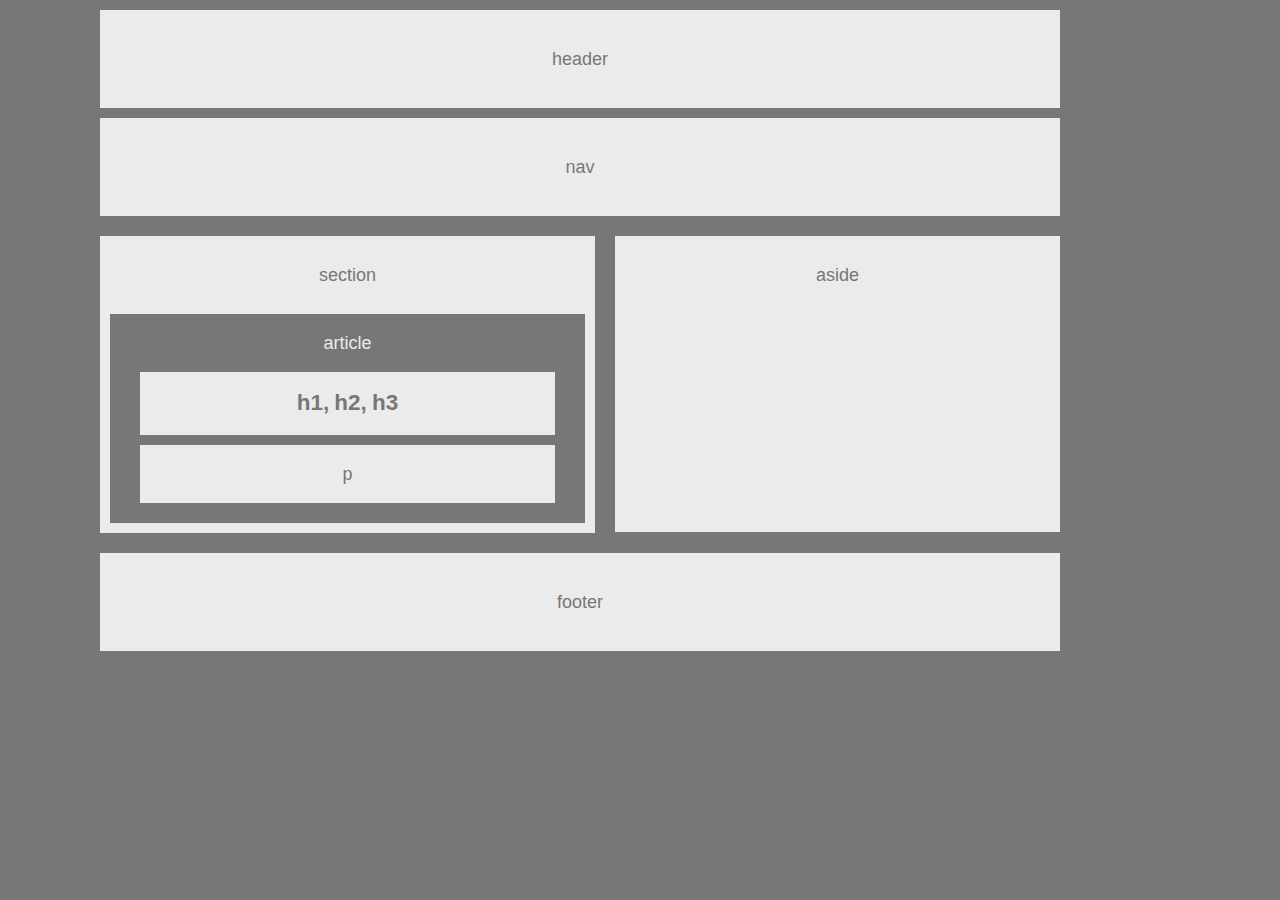
==== index.html @ 56f005b1 "added style2.css" ====
<!DOCTYPE html>
<html lang="en">
<head>
	<meta charset="UTF-8">
	<link rel="stylesheet" href="assets/css/reset.css">
	<link rel="stylesheet" href="assets/css/style.css">
	<title>Document</title>
</head>
<body>
	<header>header</header>
	<nav>nav</nav>
		<div class="clearfix" id="main">
			<section>section
				<article>article
						<div id="inside">
							<div id="h123">
								<h1>h1,</h1>
								<h2>h2,</h2>
								<h3>h3</h3>
							</div>
							<p>p</p>
						</div>
				</article>
			</section>
			<aside>aside</aside>
		</div>
	<footer>footer</footer>
</body>
</html>
---- assets/css/style.css ----
body {
	box-sizing: border-box;	
	background-color: #777;
	width: 960px;
	font-family: 'Arial', 'Helvetica Neue', Helvetica, sans-serif;
	font-size: 18px;
	text-align: center;
	margin: 0 100px 0 100px;
}

header, nav {
	width: 100%;
	margin-bottom: 10px;
	padding: 40px 0;

}

header {margin-top: 10px;}

footer {
	width: 100%;
	margin-top: 20px;
	padding: 40px 0;
}

header, nav, section, h1,
h2, h3, p, aside, footer {
	background-color: #ebebeb;
	color: #777;
}

article {
	background-color: #777;
	color: #ebebeb;
	padding: 20px;
	margin-top: 30px;
}

aside {
	float:left;
	padding: 30px 0 30px 0;
	width: 445px;
	height: 236px;
	margin-left: 20px;
	z-index: 100;
}

section {
	float: left;
	padding: 10px;
	padding-top:30px;
	width: 475px;

}

.clearfix::after {
	content: "";
	clear: both;
	display: block;

}

#main {
	position:relative;
	margin-top: 20px;
}

#h123 {
	padding:20px;
	background-color: #ebebeb;
	margin: 10px;
	margin-top:20px;
}

p {
	padding:20px;
	margin:10px;
	margin-bottom: 0px;
}

h1, h2, h3 {
	display: inline-block;
	font-size: 1.25em;
	font-weight:bold;
}
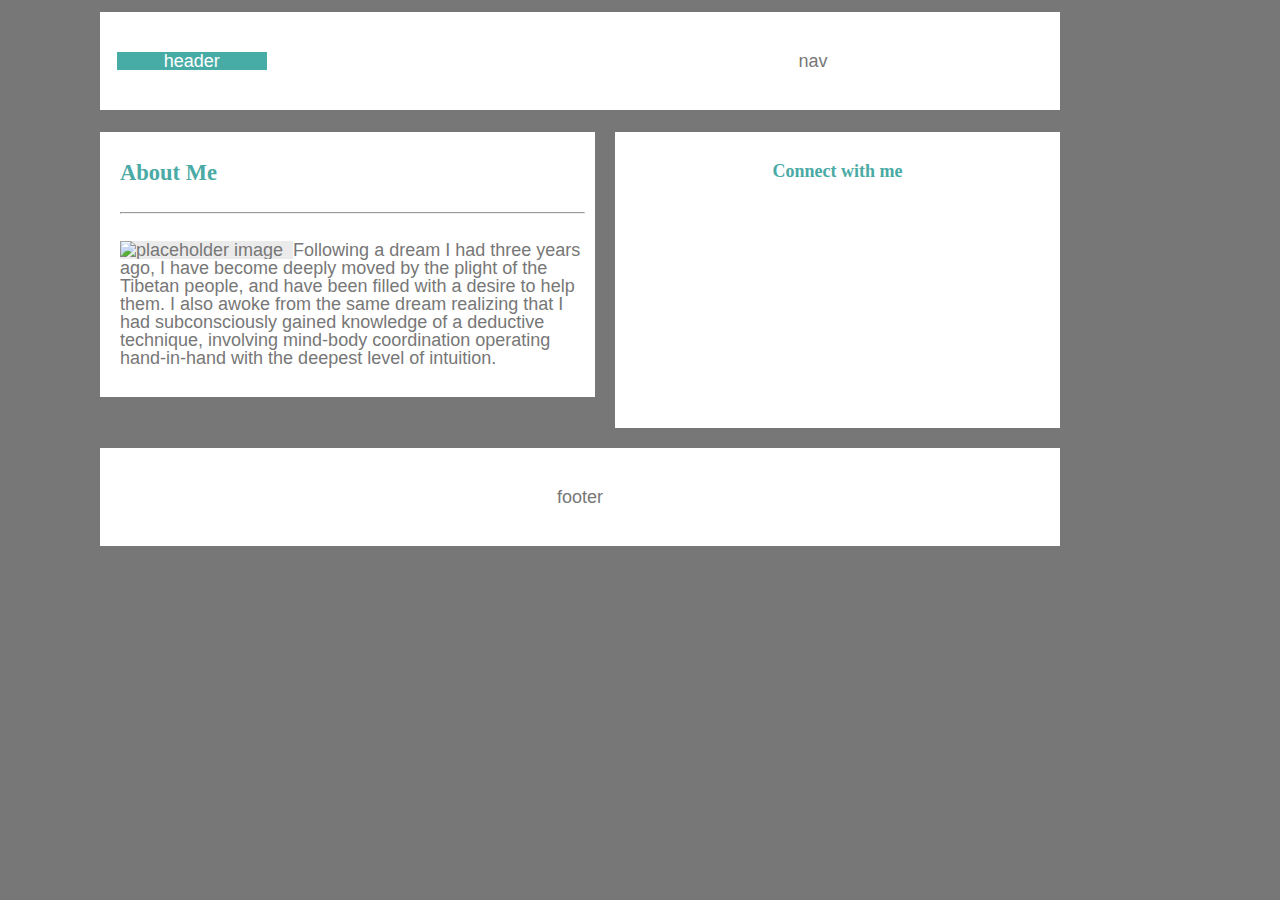
==== commit 45f13f86: "updated 082417" ====
--- a/index.html
+++ b/index.html
@@ -3,27 +3,35 @@
 <head>
 	<meta charset="UTF-8">
 	<link rel="stylesheet" href="assets/css/reset.css">
-	<link rel="stylesheet" href="assets/css/style.css">
-	<title>Document</title>
+	<link rel="stylesheet" href="assets/css/style3.css">
+	<title>Dennis Hodges > about</title>
 </head>
 <body>
-	<header>header</header>
-	<nav>nav</nav>
-		<div class="clearfix" id="main">
-			<section>section
-				<article>article
-						<div id="inside">
-							<div id="h123">
-								<h1>h1,</h1>
-								<h2>h2,</h2>
-								<h3>h3</h3>
-							</div>
-							<p>p</p>
+	<div id="top" class="clearfix">
+		<div id="headerdiv" class="clearfix">
+			<header>header</header>
+		</div>
+		<nav>nav</nav>
+	</div>
+	<div class="clearfix" id="main">
+		<section><h2>About Me</h2>
+		<br>
+		<br>
+		<hr>
+		<br>
+			<article>
+					<div id="inside">
+						<div id="img">
+						<img src="http://lorempixel.com/120/100" alt="placeholder image">
 						</div>
-				</article>
-			</section>
-			<aside>aside</aside>
-		</div>
+						<p>
+						Following a dream I had three years ago, I have become deeply moved by the plight of the Tibetan people, and have been filled with a desire to help them. I also awoke from the same dream realizing that I had subconsciously gained knowledge of a deductive technique, involving mind-body coordination operating hand-in-hand with the deepest level of intuition.
+						</p>
+					</div>
+			</article>
+		</section>
+		<aside><h3>Connect with me</h3></aside>
+	</div>
 	<footer>footer</footer>
 </body>
 </html>--- a/assets/css/style3.css
+++ b/assets/css/style3.css
@@ -0,0 +1,104 @@
+body {
+background-color:#777;
+background-image:url("assets/images/hip-square.png");
+box-sizing:border-box;
+font-family:'Arial','Helvetica Neue',Helvetica,sans-serif;
+font-size:18px;
+margin:0 100px;
+text-align:center;
+width:960px;
+color:#777
+}
+
+#top {
+margin: 10px 0;
+padding:0;
+background-color:#fff;
+border-style: solid;
+border-color: #777;
+border-width: 2px 0;
+}
+
+#headerdiv, nav {
+width:48%;
+display:inline-block;
+padding:40px 0;
+margin:0
+background-color:#fff;
+}
+
+header{
+background-color:#47ACA6;
+width:150px;
+color:#fff
+}
+
+footer {
+margin-bottom:20px;
+margin-top:20px;
+padding:40px 0;
+width:100%
+}
+
+nav,section,h1,h2,h3,p,aside,footer {
+background-color:#fff;
+color:#777
+}
+
+/*article {
+background-color:#777;
+color:#ebebeb;
+margin-top:30px;
+padding:20px
+}*/
+
+aside {
+float:left;
+height:236px;
+margin-left:20px;
+padding:30px 0;
+width:445px;
+}
+
+section {
+float:left;
+padding:30px 10px 10px 20px;
+width:465px;
+text-align: left
+}
+
+.clearfix::after {
+clear:both;
+content:"";
+display:block
+}
+
+#main {
+margin-top:20px;
+position:relative
+}
+
+#img {
+background-color:#ebebeb;
+margin:0 0;
+padding:0 10px 0 0;
+float:left;
+}
+
+p {
+text-align: left;
+margin:0;
+padding:0 0 20px 0
+}
+
+h1,h2,h3 {
+display:inline-block;
+font-family: 'Georgia', Times, Times New Roman, serif;
+font-size:1.25em;
+font-weight:700;
+color:#4aaaa5
+}
+
+h3 {
+	font-size:1em;
+}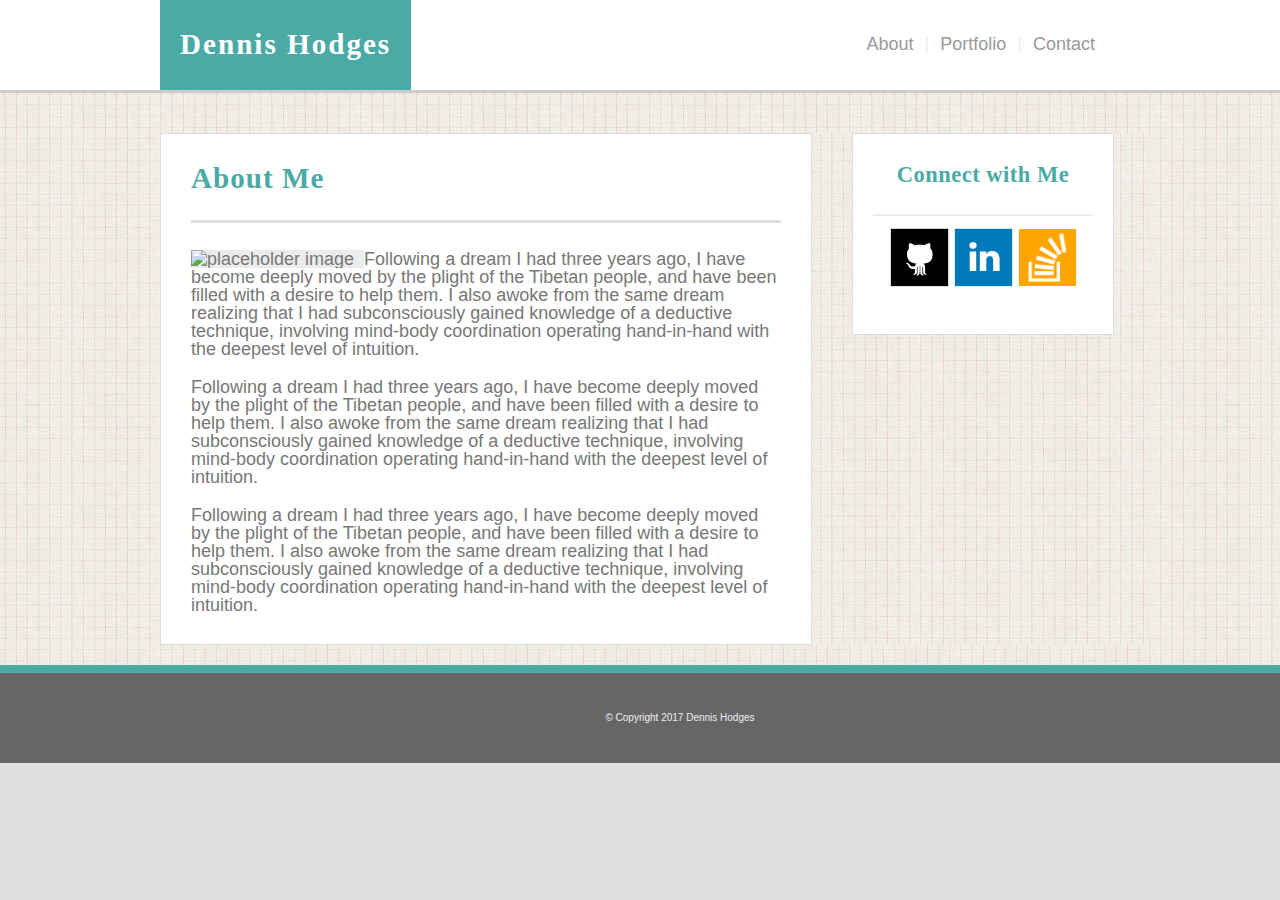
==== commit 87841170: "index.html edited" ====
--- a/index.html
+++ b/index.html
@@ -9,9 +9,15 @@
 <body>
 	<div id="top" class="clearfix">
 		<div id="headerdiv" class="clearfix">
-			<header>header</header>
+			<header>Dennis Hodges</header>
 		</div>
-		<nav>nav</nav>
+		<nav>
+			<div><a href=#>About</a></div>
+			<div id ="pipe">|</div>
+			<div><a href=#>Portfolio</a></div>
+			<div id ="pipe">|</div>
+			<div><a href=#>Contact</a></div>
+		</nav>
 	</div>
 	<div class="clearfix" id="main">
 		<section><h2>About Me</h2>
@@ -27,11 +33,27 @@
 						<p>
 						Following a dream I had three years ago, I have become deeply moved by the plight of the Tibetan people, and have been filled with a desire to help them. I also awoke from the same dream realizing that I had subconsciously gained knowledge of a deductive technique, involving mind-body coordination operating hand-in-hand with the deepest level of intuition.
 						</p>
+						<p>
+						Following a dream I had three years ago, I have become deeply moved by the plight of the Tibetan people, and have been filled with a desire to help them. I also awoke from the same dream realizing that I had subconsciously gained knowledge of a deductive technique, involving mind-body coordination operating hand-in-hand with the deepest level of intuition.
+						</p>
+						<p>
+						Following a dream I had three years ago, I have become deeply moved by the plight of the Tibetan people, and have been filled with a desire to help them. I also awoke from the same dream realizing that I had subconsciously gained knowledge of a deductive technique, involving mind-body coordination operating hand-in-hand with the deepest level of intuition.
+						</p>
 					</div>
 			</article>
 		</section>
-		<aside><h3>Connect with me</h3></aside>
+			<aside>
+				<h3>Connect with Me</h3>
+				<br>
+				<br>
+				<hr class="small">
+				<div id="logos" class="clearfix">
+					<a href="https://github.com/fermentationist" target="_blank"><img id="github" src="assets/images/if_github_square_black_107109.png" height="64" width="64"></a>
+					<a href="https://www.linkedin.com/in/dennis-hodges-459769141/" target="_blank"><img id="linkedin" src="assets/images/if_linkedin_square_color_107091.png" height="64" width="64"></a>
+					<a href="https://stackoverflow.com/users/8355688/fermentationist" target="_blank"><img id="stackoverflow" src="assets/images/if_stackoverflow_273179.png" height="57" width="57"></a>
+				</div>
+			</aside>
 	</div>
-	<footer>footer</footer>
+	<footer>&copy; Copyright 2017 Dennis Hodges</footer>
 </body>
 </html>--- a/assets/css/style3.css
+++ b/assets/css/style3.css
@@ -1,49 +1,86 @@
+html {
+	background-color:#DEDEDE;
+}
 body {
 background-color:#777;
-background-image:url("assets/images/hip-square.png");
+background-image:url("../images/hip-square.png");
 box-sizing:border-box;
 font-family:'Arial','Helvetica Neue',Helvetica,sans-serif;
 font-size:18px;
-margin:0 100px;
+margin-right:100px;
 text-align:center;
-width:960px;
+width:1360px;
 color:#777
 }
 
 #top {
-margin: 10px 0;
+margin-bottom:40px;
 padding:0;
 background-color:#fff;
-border-style: solid;
-border-color: #777;
-border-width: 2px 0;
+border-bottom: 3px solid #CCC
 }
 
 #headerdiv, nav {
-width:48%;
+float:left;
 display:inline-block;
-padding:40px 0;
-margin:0
+/*padding:40px 0;*/
+margin-left:160px;
 background-color:#fff;
 }
 
-header{
-background-color:#47ACA6;
-width:150px;
-color:#fff
+nav {
+	width:auto;
+	float:right;
+	margin:35px 260px auto 0;
 }
 
-footer {
+nav div {
+	float:left;
+	/*display:inline-block;*/
+}
+
+nav div a{
+	text-decoration:none;
+	padding:30px 5px;
+	color:#777;
+	opacity:0.75;
+}
+
+#pipe {
+	color:#EFEFEF;
+	padding:0 6px;
+}
+
+header{
+background-color:#4AAAA5;
+width:auto;
+color:#fff;
+padding:30px 20px 0 20px;
+font-weight:bold;
+font-family:'Georgia', Times, Times New Roman, serif;
+font-size:1.618em;
+letter-spacing: 2px;
+height:60px;
+
+}
+
+footer{
 margin-bottom:20px;
 margin-top:20px;
 padding:40px 0;
-width:100%
+width:100%;
+border-top:8px solid #4AAAA5;
+font-size:10px;
+color:#EEE;
+background-color:#666;
 }
 
-nav,section,h1,h2,h3,p,aside,footer {
+nav,section,h1,h2,h3,p,aside {
 background-color:#fff;
 color:#777
 }
+
+
 
 /*article {
 background-color:#777;
@@ -51,20 +88,37 @@
 margin-top:30px;
 padding:20px
 }*/
+aside,section {
+	display:inline-block;
+	float:left;
+	border-color:#DDDDDD;
+	border-width:1px;
+	border-style: solid
+}
 
 aside {
-float:left;
-height:236px;
-margin-left:20px;
-padding:30px 0;
-width:445px;
+height:170px;
+margin-left:40px;
+padding:30px 20px 0 20px;
+width:220px;
+}
+
+hr {
+	height:3px;
+	background-color:#DDDDDD;
+	border:0;
+}
+
+.small {
+	height:2px;
+	background-color:#EEEEEE;
 }
 
 section {
-float:left;
-padding:30px 10px 10px 20px;
-width:465px;
+padding:30px 30px 10px 30px;
+width:590px;
 text-align: left
+
 }
 
 .clearfix::after {
@@ -74,8 +128,11 @@
 }
 
 #main {
+width:990px;
 margin-top:20px;
-position:relative
+margin-left:160px;
+position:relative;
+background-image:url("../images/hip-square.png");
 }
 
 #img {
@@ -85,10 +142,26 @@
 float:left;
 }
 
+#github,
+#linkedin,
+#stackoverflow {
+	float:left;
+}
+
+#logos {
+	margin-left:15px;
+}
+
+#stackoverflow {
+	margin-top:4px;
+	margin-left: 3px
+}
+
 p {
 text-align: left;
 margin:0;
-padding:0 0 20px 0
+padding:0 0 20px;
+height:auto;
 }
 
 h1,h2,h3 {
@@ -99,6 +172,12 @@
 color:#4aaaa5
 }
 
+h2 {
+	font-size:1.618em;
+	letter-spacing: 1px;
+}
+
 h3 {
-	font-size:1em;
+	font-size:1.25em;
+	letter-spacing:.5px;
 }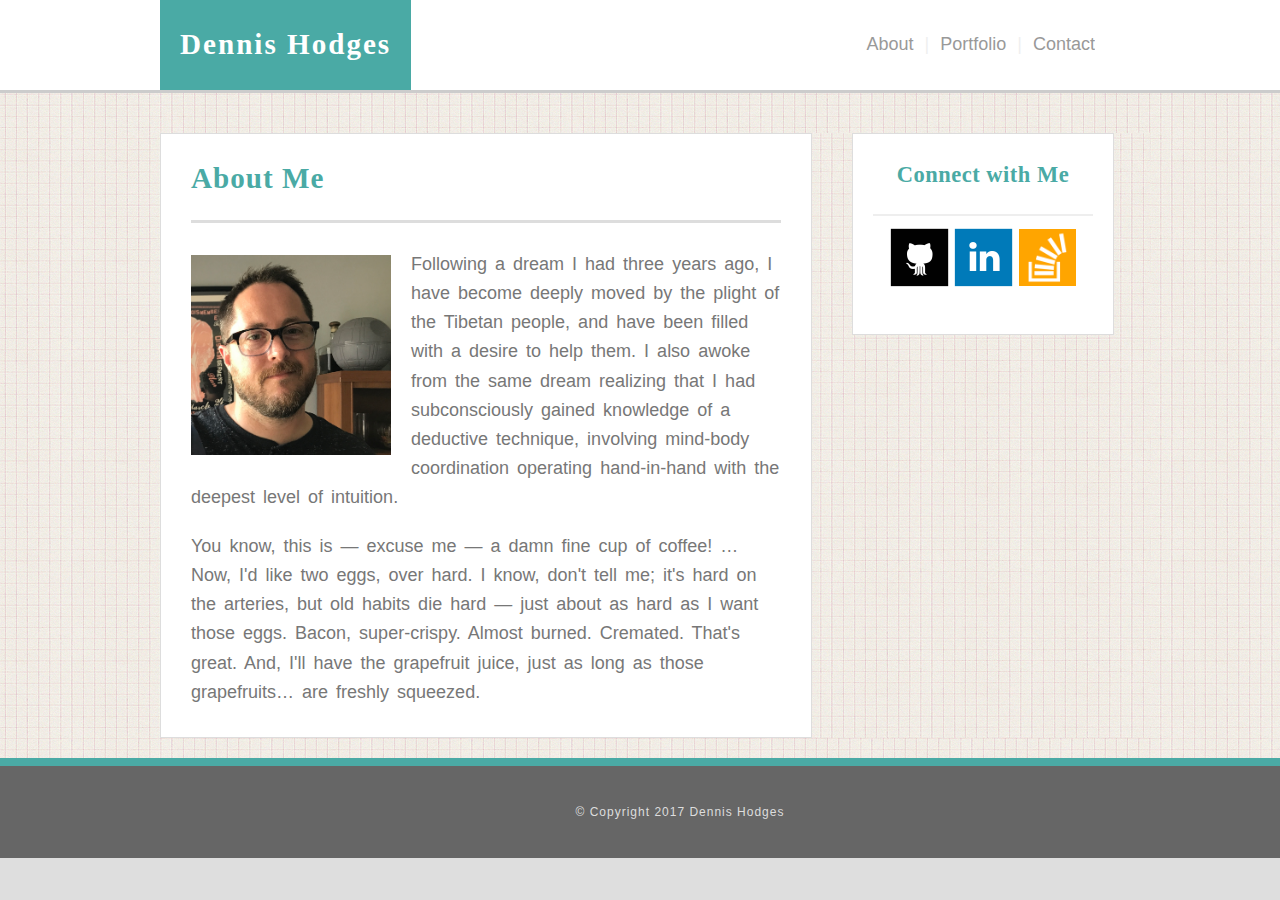
==== commit d5a81b24: "mostly finished version" ====
--- a/index.html
+++ b/index.html
@@ -3,7 +3,7 @@
 <head>
 	<meta charset="UTF-8">
 	<link rel="stylesheet" href="assets/css/reset.css">
-	<link rel="stylesheet" href="assets/css/style3.css">
+	<link rel="stylesheet" href="assets/css/index.css">
 	<title>Dennis Hodges > about</title>
 </head>
 <body>
@@ -12,11 +12,11 @@
 			<header>Dennis Hodges</header>
 		</div>
 		<nav>
-			<div><a href=#>About</a></div>
+			<div><a href="index.html">About</a></div>
 			<div id ="pipe">|</div>
-			<div><a href=#>Portfolio</a></div>
+			<div><a href="portfolio.html">Portfolio</a></div>
 			<div id ="pipe">|</div>
-			<div><a href=#>Contact</a></div>
+			<div><a href="contact.html">Contact</a></div>
 		</nav>
 	</div>
 	<div class="clearfix" id="main">
@@ -28,16 +28,13 @@
 			<article>
 					<div id="inside">
 						<div id="img">
-						<img src="http://lorempixel.com/120/100" alt="placeholder image">
+						<img src="assets/images/moi.png" alt="Dennis" width="200" height="200">
 						</div>
 						<p>
 						Following a dream I had three years ago, I have become deeply moved by the plight of the Tibetan people, and have been filled with a desire to help them. I also awoke from the same dream realizing that I had subconsciously gained knowledge of a deductive technique, involving mind-body coordination operating hand-in-hand with the deepest level of intuition.
 						</p>
 						<p>
-						Following a dream I had three years ago, I have become deeply moved by the plight of the Tibetan people, and have been filled with a desire to help them. I also awoke from the same dream realizing that I had subconsciously gained knowledge of a deductive technique, involving mind-body coordination operating hand-in-hand with the deepest level of intuition.
-						</p>
-						<p>
-						Following a dream I had three years ago, I have become deeply moved by the plight of the Tibetan people, and have been filled with a desire to help them. I also awoke from the same dream realizing that I had subconsciously gained knowledge of a deductive technique, involving mind-body coordination operating hand-in-hand with the deepest level of intuition.
+						You know, this is — excuse me — a damn fine cup of coffee! … Now, I'd like two eggs, over hard. I know, don't tell me; it's hard on the arteries, but old habits die hard — just about as hard as I want those eggs. Bacon, super-crispy. Almost burned. Cremated. That's great. And, I'll have the grapefruit juice, just as long as those grapefruits… are freshly squeezed.
 						</p>
 					</div>
 			</article>
--- a/assets/css/index.css
+++ b/assets/css/index.css
@@ -0,0 +1,183 @@
+html {
+	background-color:#DEDEDE;
+}
+body {
+background-color:#777;
+background-image:url("../images/hip-square.png");
+box-sizing:border-box;
+font-family:'Arial','Helvetica Neue',Helvetica,sans-serif;
+font-size:18px;
+margin-right:100px;
+text-align:center;
+width:1360px;
+color:#777;
+}
+
+#top {
+margin-bottom:40px;
+padding:0;
+background-color:#fff;
+border-bottom: 3px solid #CCC
+}
+
+#headerdiv, nav {
+float:left;
+display:inline-block;
+/*padding:40px 0;*/
+margin-left:160px;
+background-color:#fff;
+}
+
+nav {
+	width:auto;
+	float:right;
+	margin:35px 260px auto 0;
+}
+
+nav div {
+	float:left;
+	/*display:inline-block;*/
+}
+
+nav div a{
+	text-decoration:none;
+	padding:30px 5px;
+	color:#777;
+	opacity:0.75;
+}
+
+#pipe {
+	color:#EFEFEF;
+	padding:0 6px;
+}
+
+header{
+background-color:#4AAAA5;
+width:auto;
+color:#fff;
+padding:30px 20px 0 20px;
+font-weight:bold;
+font-family:'Georgia', Times, Times New Roman, serif;
+font-size:1.618em;
+letter-spacing: 2px;
+height:60px;
+
+}
+
+footer{
+margin-bottom:20px;
+margin-top:20px;
+padding:40px 0;
+width:100%;
+border-top:8px solid #4AAAA5;
+font-size:12px;
+color:#DDD;
+background-color:#666;
+letter-spacing:1px;
+}
+
+nav,section,h1,h2,h3,p,aside {
+background-color:#fff;
+color:#777
+}
+
+
+
+/*article {
+background-color:#777;
+color:#ebebeb;
+margin-top:30px;
+padding:20px
+}*/
+aside,section {
+	display:inline-block;
+	float:left;
+	border-color:#DDDDDD;
+	border-width:1px;
+	border-style: solid
+}
+
+aside {
+height:170px;
+margin-left:40px;
+padding:30px 20px 0 20px;
+width:220px;
+}
+
+hr {
+	height:3px;
+	background-color:#DDDDDD;
+	border:0;
+}
+
+.small {
+	height:2px;
+	background-color:#EEEEEE;
+}
+
+section {
+padding:30px 30px 10px 30px;
+width:590px;
+text-align: left;
+
+}
+
+.clearfix::after {
+clear:both;
+content:"";
+display:block
+}
+
+#main {
+width:990px;
+margin-top:20px;
+margin-left:160px;
+position:relative;
+background-image:url("../images/hip-square.png");
+}
+
+#img {
+margin:5px 20px 0 0;
+float:left;
+}
+
+#github,
+#linkedin,
+#stackoverflow {
+	float:left;
+}
+
+#logos {
+	margin-left:15px;
+}
+
+#stackoverflow {
+	margin-top:4px;
+	margin-left: 3px
+}
+
+p {
+text-align: left;
+margin:0;
+padding:0 0 20px 0;
+word-spacing:3px;
+line-height: 1.618;
+}
+
+h1,h2,h3 {
+display:inline-block;
+font-family: 'Georgia', Times, Times New Roman, serif;
+font-size:1.25em;
+font-weight:700;
+color:#4aaaa5
+}
+
+h2 {
+	font-size:1.618em;
+	letter-spacing: 1px;
+}
+
+h3 {
+	font-size:1.25em;
+	letter-spacing:.5px;
+}